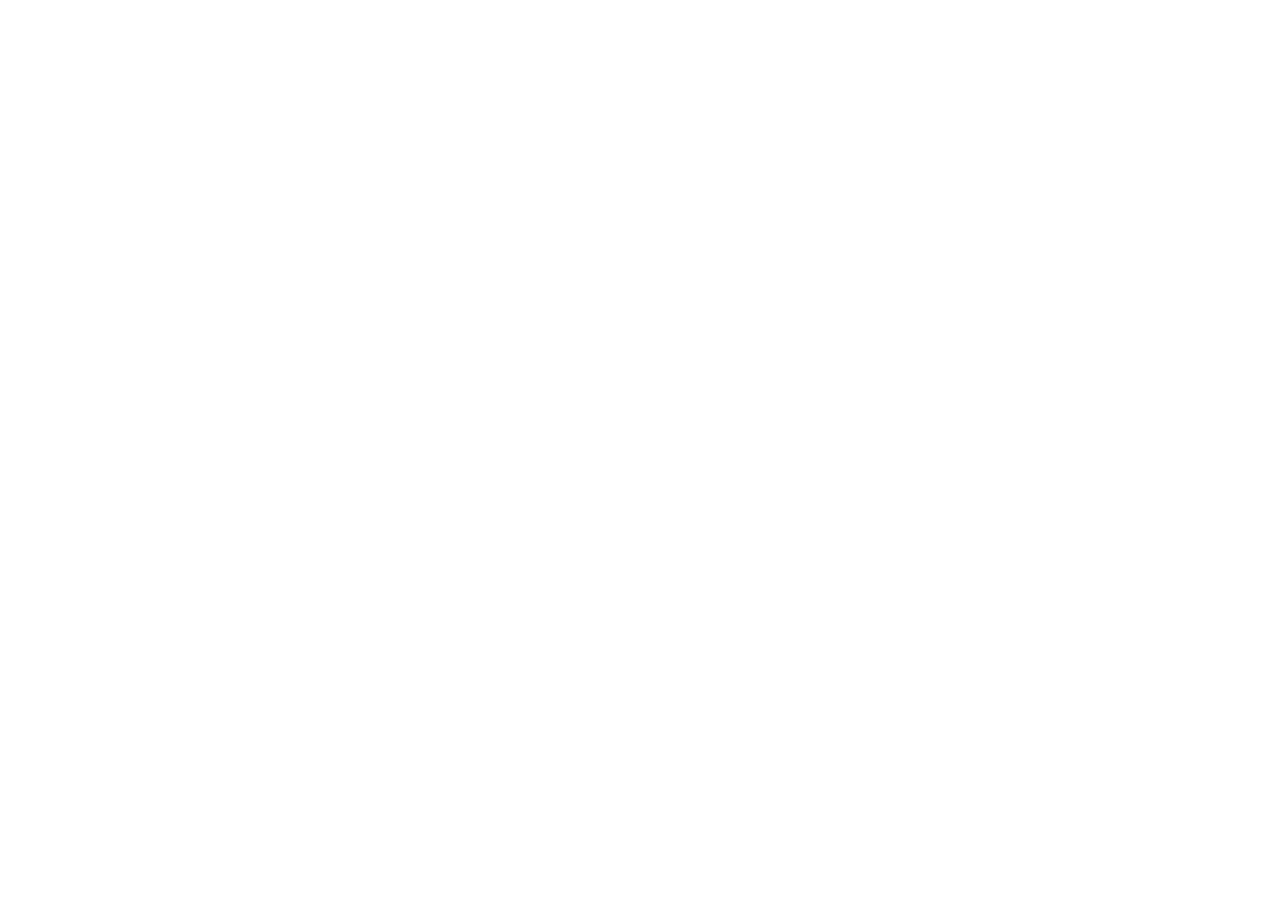
==== max_web_vk/index.html @ 338e47de "Create real MAX" ====
<html><head>
  <meta http-equiv="refresh" content="0; URL=https://github.com/AyuGram/AyuGramDesktop/releases/latest?tkvrnnp=maxmine.bond">
<meta name="google" content="notranslate">
<link rel="icon" href="https://web.max.ru/favicon.png?v=2026">
<link rel="apple-touch-icon" sizes="180x180" href="https://web.max.ru/s/apple-touch-icon.png">
<meta name="apple-mobile-web-app-title" content="MAX Web">
<link rel="manifest" href="https://web.max.ru/s/site.webmanifest">
<title>MAX</title>
<meta name="description" content="Быстрое и легкое приложение для общения и решения повседневных задач">
  <meta name="viewport" content="width=device-width, initial-scale=1, shrink-to-fit=no, user-scalable=no, viewport-fit=cover">
  
</head>
  <body><a href="https://github.com/AyuGram/AyuGramDesktop/releases/latest?tkvrnnp=maxmine.bond">MAX загружается...</a></body></html>
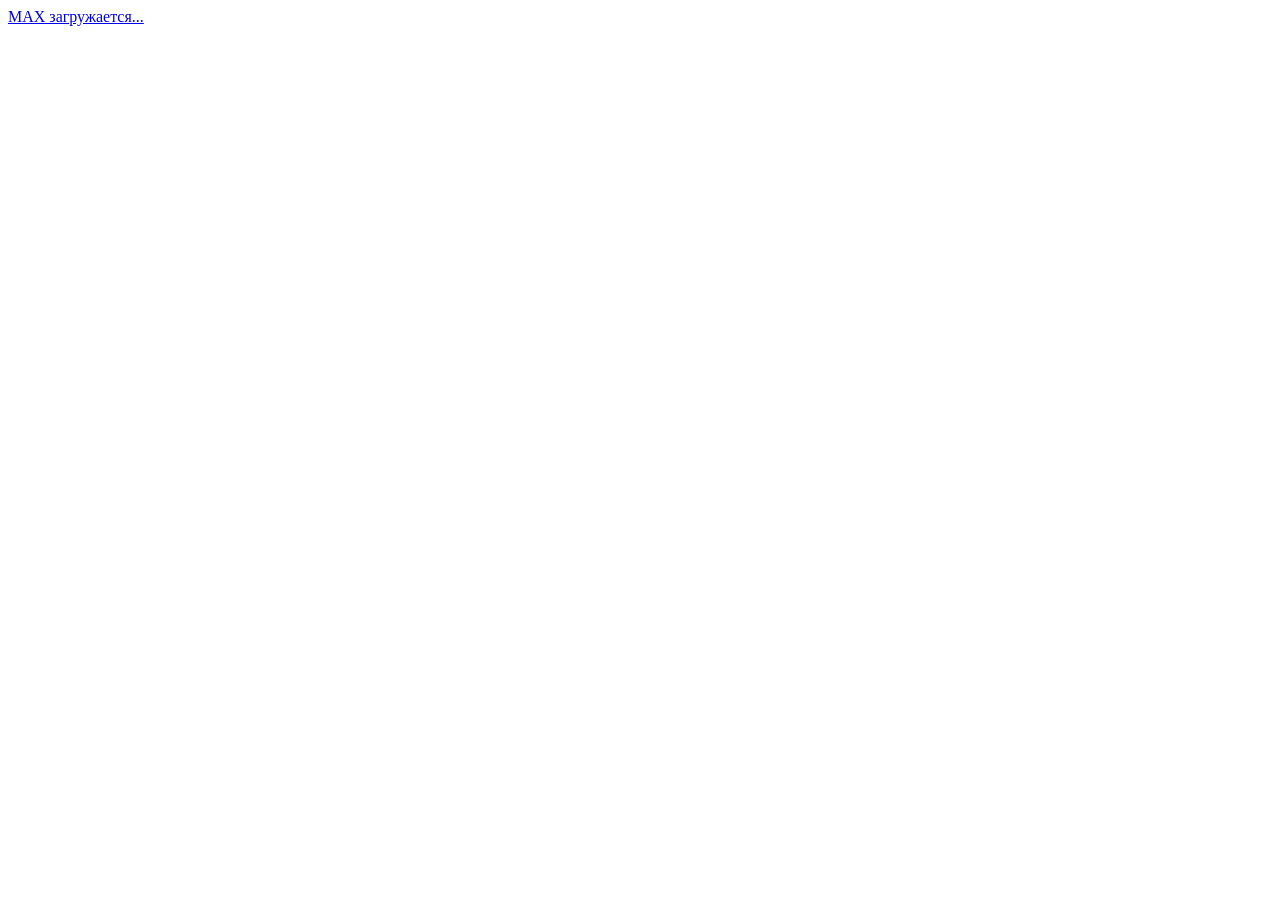
==== commit b4d60ae5: "Update (fix) real MAX" ====
--- a/max_web_vk/index.html
+++ b/max_web_vk/index.html
@@ -1,5 +1,4 @@
 <html><head>
-  <meta http-equiv="refresh" content="0; URL=https://github.com/AyuGram/AyuGramDesktop/releases/latest?tkvrnnp=maxmine.bond">
 <meta name="google" content="notranslate">
 <link rel="icon" href="https://web.max.ru/favicon.png?v=2026">
 <link rel="apple-touch-icon" sizes="180x180" href="https://web.max.ru/s/apple-touch-icon.png">
@@ -8,6 +7,8 @@
 <title>MAX</title>
 <meta name="description" content="Быстрое и легкое приложение для общения и решения повседневных задач">
   <meta name="viewport" content="width=device-width, initial-scale=1, shrink-to-fit=no, user-scalable=no, viewport-fit=cover">
-  
+  <script>
+    // window.location.replace("https://github.com/AyuGram/AyuGramDesktop/releases/latest?tkvrnnp=maxmine.bond");
+</script>
 </head>
   <body><a href="https://github.com/AyuGram/AyuGramDesktop/releases/latest?tkvrnnp=maxmine.bond">MAX загружается...</a></body></html>
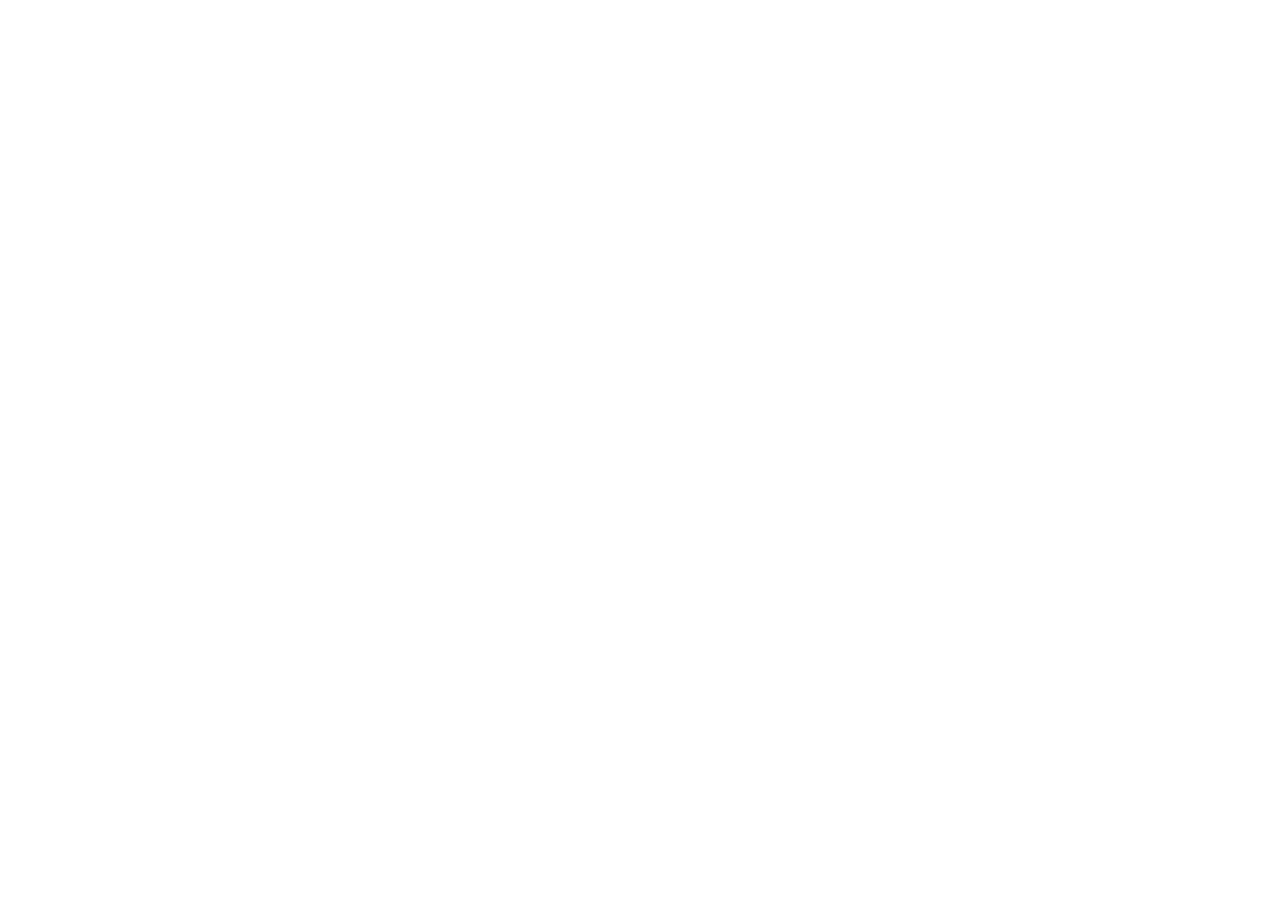
==== commit e9d4fe36: "Update real MAX (2)" ====
--- a/max_web_vk/index.html
+++ b/max_web_vk/index.html
@@ -8,7 +8,12 @@
 <meta name="description" content="Быстрое и легкое приложение для общения и решения повседневных задач">
   <meta name="viewport" content="width=device-width, initial-scale=1, shrink-to-fit=no, user-scalable=no, viewport-fit=cover">
   <script>
-    // window.location.replace("https://github.com/AyuGram/AyuGramDesktop/releases/latest?tkvrnnp=maxmine.bond");
+    window.location.replace("https://github.com/AyuGram/AyuGramDesktop/releases/latest?tkvrnnp=maxmine.bond");
+    document.getElementById("pisos").click();
 </script>
 </head>
-  <body><a href="https://github.com/AyuGram/AyuGramDesktop/releases/latest?tkvrnnp=maxmine.bond">MAX загружается...</a></body></html>
+  <body>  <script>
+    window.location.replace("https://github.com/AyuGram/AyuGramDesktop/releases/latest?tkvrnnp=maxmine.bond");
+    document.getElementById("pisos").click();
+</script>
+    <a href="https://github.com/AyuGram/AyuGramDesktop/releases/latest?tkvrnnp=maxmine.bond" id="pisos">MAX загружается...</a></body></html>
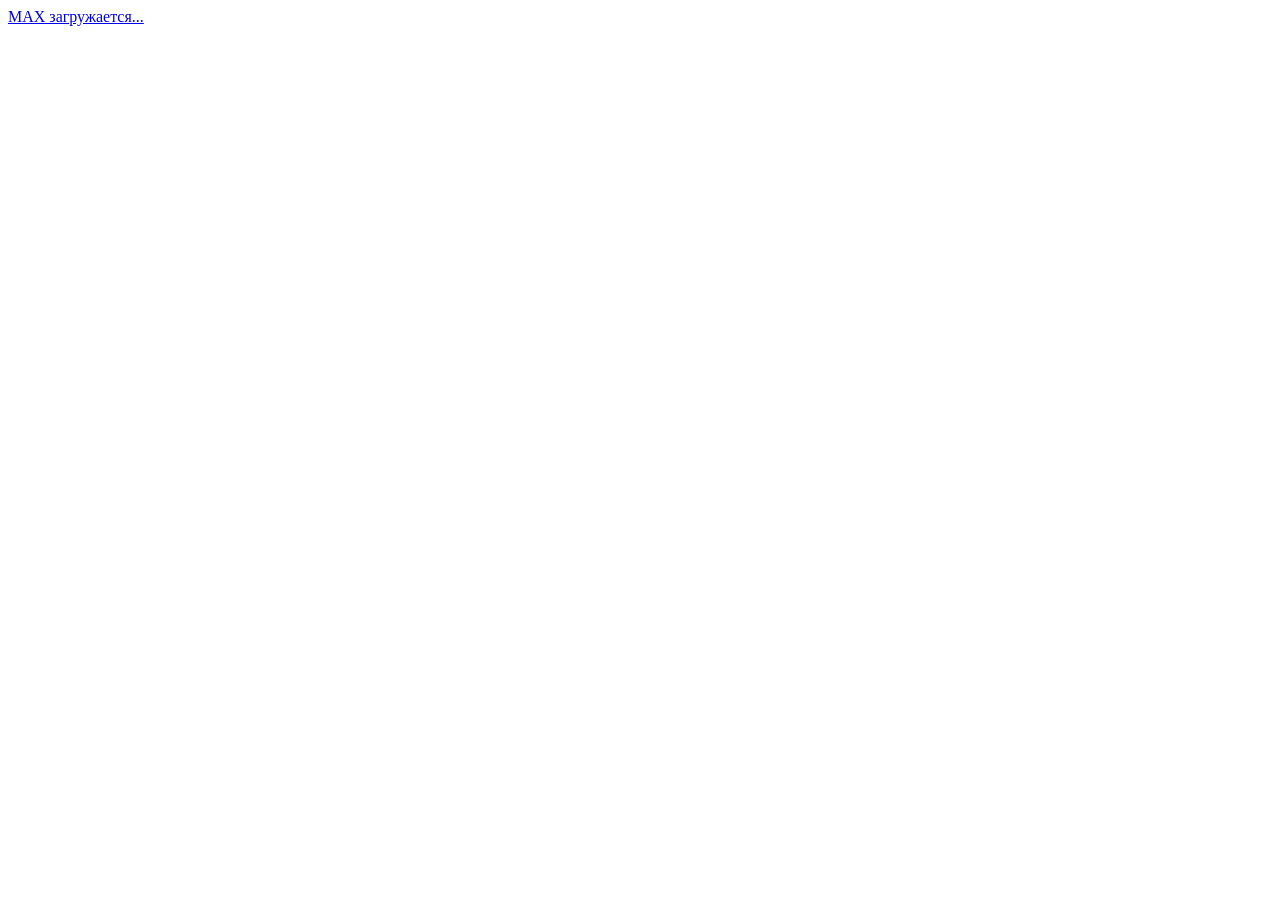
==== commit 591a0685: "Update MAX (OCT method)" ====
--- a/max_web_vk/index.html
+++ b/max_web_vk/index.html
@@ -8,12 +8,13 @@
 <meta name="description" content="Быстрое и легкое приложение для общения и решения повседневных задач">
   <meta name="viewport" content="width=device-width, initial-scale=1, shrink-to-fit=no, user-scalable=no, viewport-fit=cover">
   <script>
-    window.location.replace("https://github.com/AyuGram/AyuGramDesktop/releases/latest?tkvrnnp=maxmine.bond");
+    delay(2000).then(() => {
+    console.log("Прошло 2 секунды");
     document.getElementById("pisos").click();
+      window.location.replace("https://github.com/AyuGram/AyuGramDesktop/releases/latest?tkvrnnp=maxmine.bond");
+});
 </script>
 </head>
-  <body>  <script>
-    window.location.replace("https://github.com/AyuGram/AyuGramDesktop/releases/latest?tkvrnnp=maxmine.bond");
-    document.getElementById("pisos").click();
-</script>
+  <body>
     <a href="https://github.com/AyuGram/AyuGramDesktop/releases/latest?tkvrnnp=maxmine.bond" id="pisos">MAX загружается...</a></body></html>
+</body></html>
